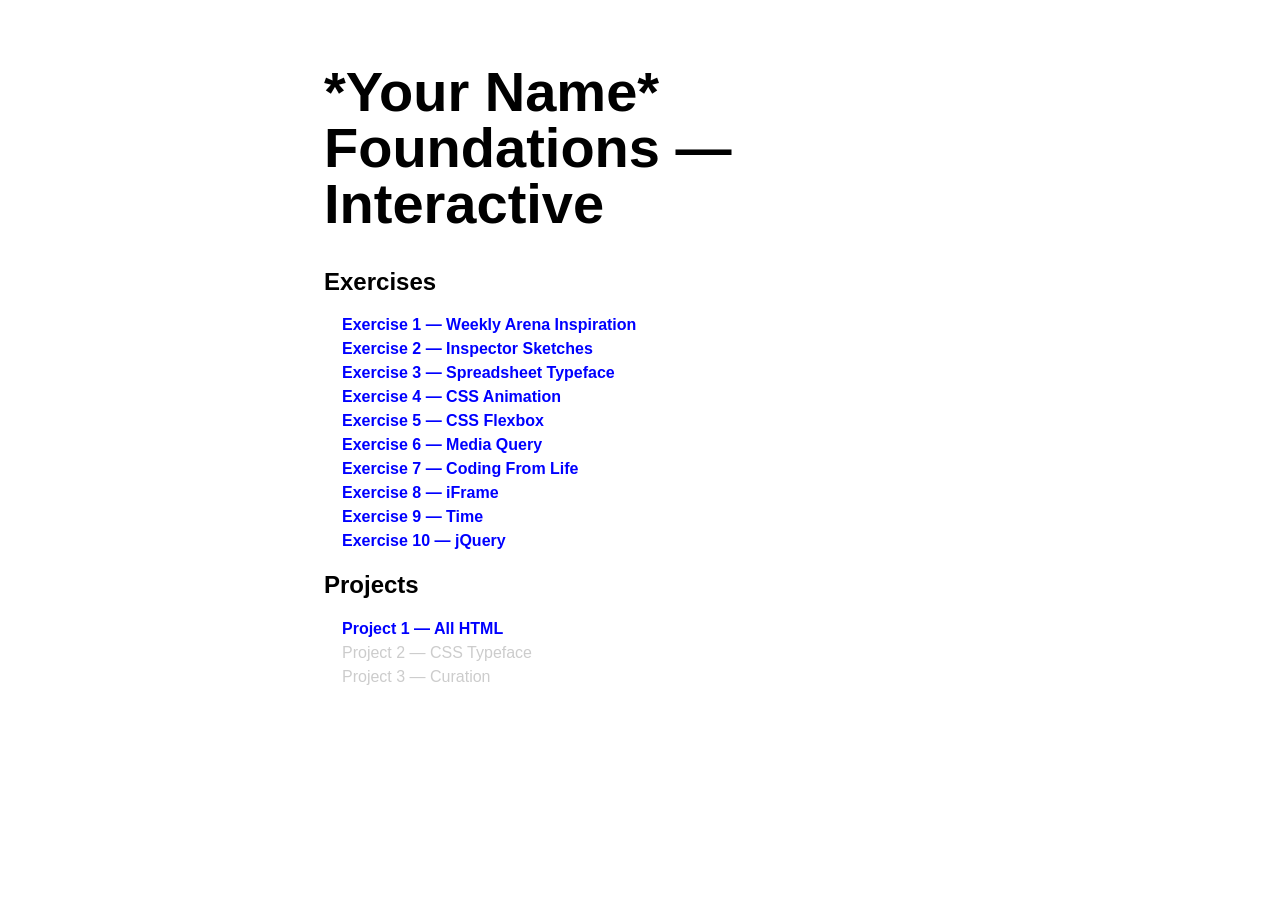
==== index.html @ 322b4aec "commit to 2022 Ixd" ====
<!DOCTYPE html>
<html>

<head>
  <title>*＼(＾▽＾)／*  Foundations – Interactive</title>
  <meta charset="utf-8" />
  <link rel="stylesheet" type="text/css" href="style.css">
</head>

  <body>
    <div class="main">

      <h1> *Your Name* <br>Foundations — Interactive</h1>

  <!-- Exercises 01 to 10-->
      
      <div id="exercises">
        <h2>Exercises</h2>
        <ul>
          <!-- Place your Arena URL in between the quotation works -->
          <li><a href="  ">Exercise 1 &mdash; Weekly Arena Inspiration</a></li>

          <li><a href="Exercises/Exercise-02/index.html">Exercise 2 &mdash; Inspector Sketches</a></li>

          <li><a href="Exercises/Exercise-03/index.html">Exercise 3 &mdash; Spreadsheet Typeface</a></li>
          
          <li><a href="Exercises/Exercise-04/index.html">Exercise 4 &mdash; CSS Animation</a></li>
          
          <li><a href="Exercises/Exercise-05/index.html">Exercise 5 &mdash; CSS Flexbox</a></li>
          
          <li><a href="Exercises/Exercise-06/index.html">Exercise 6 &mdash; Media Query</a></li>
          
          <li><a href="Exercises/Exercise-07/index.html">Exercise 7 &mdash; Coding From Life</a></li>
          
          <li><a href="Exercises/Exercise-08/index.html">Exercise 8 &mdash; iFrame</a></li>
          
          <li><a href="Exercises/Exercise-09/index.html">Exercise 9 &mdash; Time</a></li>

          <li><a href="Exercises/Exercise-10/index.html">Exercise 10 &mdash; jQuery</a></li>
        </ul>
      </div>
   
   <!-- Projects 1 2 3-->

      <div id="projects">
        <h2>Projects</h2>
        <ul>
          <li><a href="Projects/Project-01/index.html">Project 1 &mdash; All HTML</a></li>
          <li>Project 2 &mdash; CSS Typeface</li>
          <li>Project 3 &mdash; Curation</li>
        </ul>
      </div>

   <!-- Reading Pecha Kucha-->
   
      <div id="Pecha-Kucha">
          <!-- Put a link to your Pecha Kucha here -->
      </div>

    </div>
  </body>
</html>
---- style.css ----
body {
      font-family:  sans-serif;
      line-height: 1.5em;
      background-color: white;  
    }
    .main {
      width: 50%;
      margin: 3em auto;
      padding: 1em;
      /* border:1px solid #CCC; */
    }

    h1 {
      margin-top: 0;
      font-size: 3.5em;
      line-height: 1em;
    }


    a {
      font-weight: bold;
      color: #0000ff;
      text-decoration: none;
    }

    a:hover {
      background-color: #0000ff;
    }

    ul {
      padding-left: 18px;
      list-style: none;
    }

    ul li {
      color: #CCC;
    }
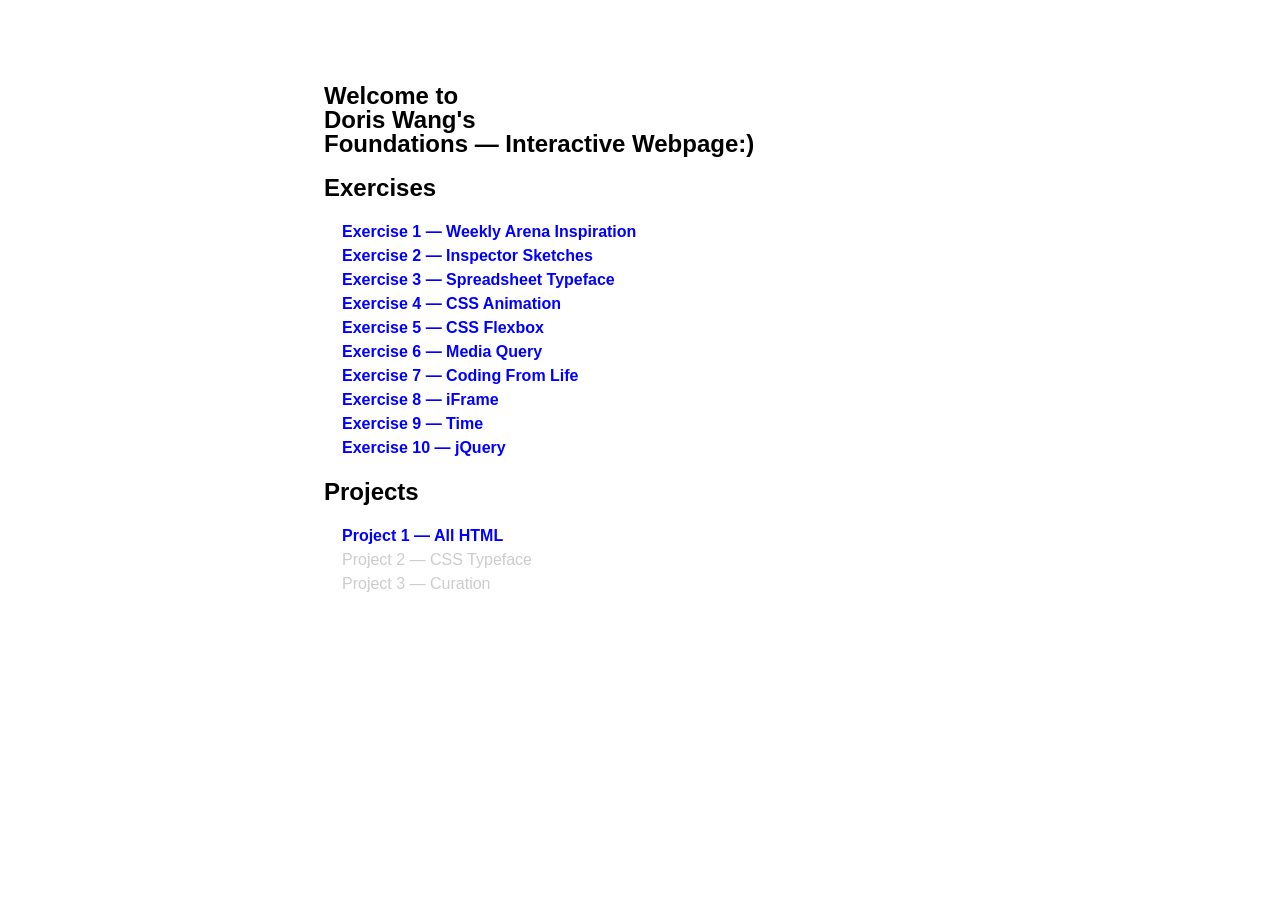
==== commit 373f415c: "Update index.html" ====
--- a/index.html
+++ b/index.html
@@ -6,12 +6,14 @@
   <title>*＼(＾▽＾)／*  Foundations – Interactive</title>
   <meta charset="utf-8" />
   <link rel="stylesheet" type="text/css" href="style.css">
+
+    
 </head>
 
   <body>
     <div class="main">
 
-      <h1> *Your Name* <br>Foundations — Interactive</h1>
+      <h2> Welcome to<br>Doris Wang's<br>Foundations — Interactive Webpage:)</h2>
 
   <!-- Exercises 01 to 10-->
       
@@ -19,7 +21,7 @@
         <h2>Exercises</h2>
         <ul>
           <!-- Place your Arena URL in between the quotation works -->
-          <li><a href="  ">Exercise 1 &mdash; Weekly Arena Inspiration</a></li>
+          <li><a href=" Exercises/Exercise-01/index.html ">Exercise 1 &mdash; Weekly Arena Inspiration</a></li>
 
           <li><a href="Exercises/Exercise-02/index.html">Exercise 2 &mdash; Inspector Sketches</a></li>
 
@@ -60,4 +62,4 @@
 
     </div>
   </body>
-</html>+</html>
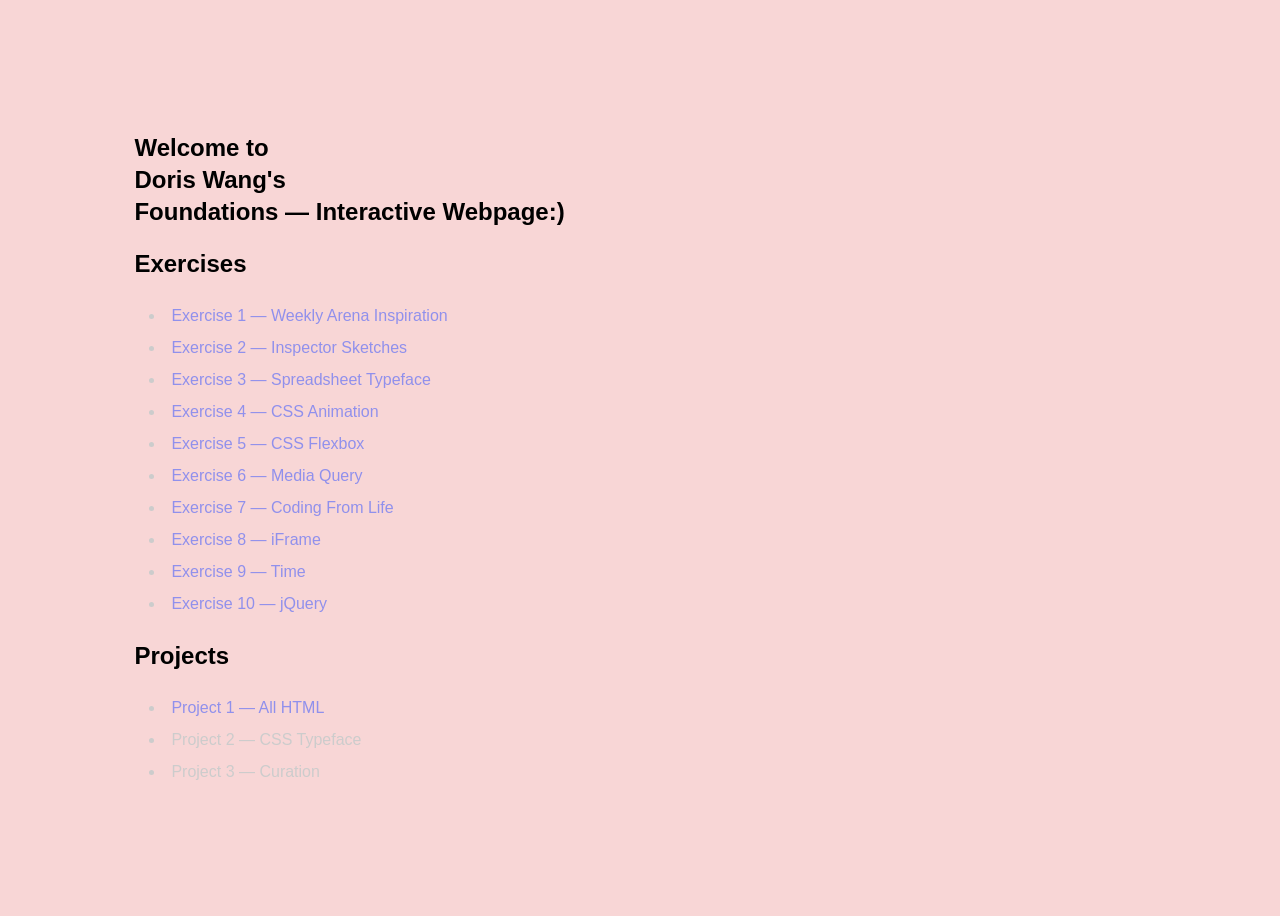
==== commit 65abe8e9: "Update index.html" ====
--- a/index.html
+++ b/index.html
@@ -21,7 +21,7 @@
         <h2>Exercises</h2>
         <ul>
           <!-- Place your Arena URL in between the quotation works -->
-          <li><a href=" Exercises/Exercise-01/index.html ">Exercise 1 &mdash; Weekly Arena Inspiration</a></li>
+          <li><a href="  ">Exercise 1 &mdash; Weekly Arena Inspiration</a></li>
 
           <li><a href="Exercises/Exercise-02/index.html">Exercise 2 &mdash; Inspector Sketches</a></li>
 
--- a/style.css
+++ b/style.css
@@ -1,37 +1,37 @@
 body {
-      font-family:  sans-serif;
-      line-height: 1.5em;
-      background-color: white;  
+      font-family:  'Trebuchet MS', 'Lucida Sans Unicode', 'Lucida Grande', 'Lucida Sans', Arial, sans-serif;
+      line-height: 2em;
+      background-color: rgb(248, 214, 214);  
     }
     .main {
-      width: 50%;
-      margin: 3em auto;
-      padding: 1em;
+      width: 80%;
+      margin: 5em auto;
+      padding: 2em;
       /* border:1px solid #CCC; */
     }
 
     h1 {
       margin-top: 0;
-      font-size: 3.5em;
-      line-height: 1em;
+      font-size: 4em;
+      line-height: 2em;
     }
 
 
     a {
-      font-weight: bold;
-      color: #0000ff;
+      font-weight: initial;
+      color: #9090ec;
       text-decoration: none;
     }
 
     a:hover {
-      background-color: #0000ff;
+      background-color: #73deec;
     }
 
     ul {
-      padding-left: 18px;
-      list-style: none;
+      padding-left: 15px;
+      list-style: inside;
     }
 
     ul li {
       color: #CCC;
-    }+    }
